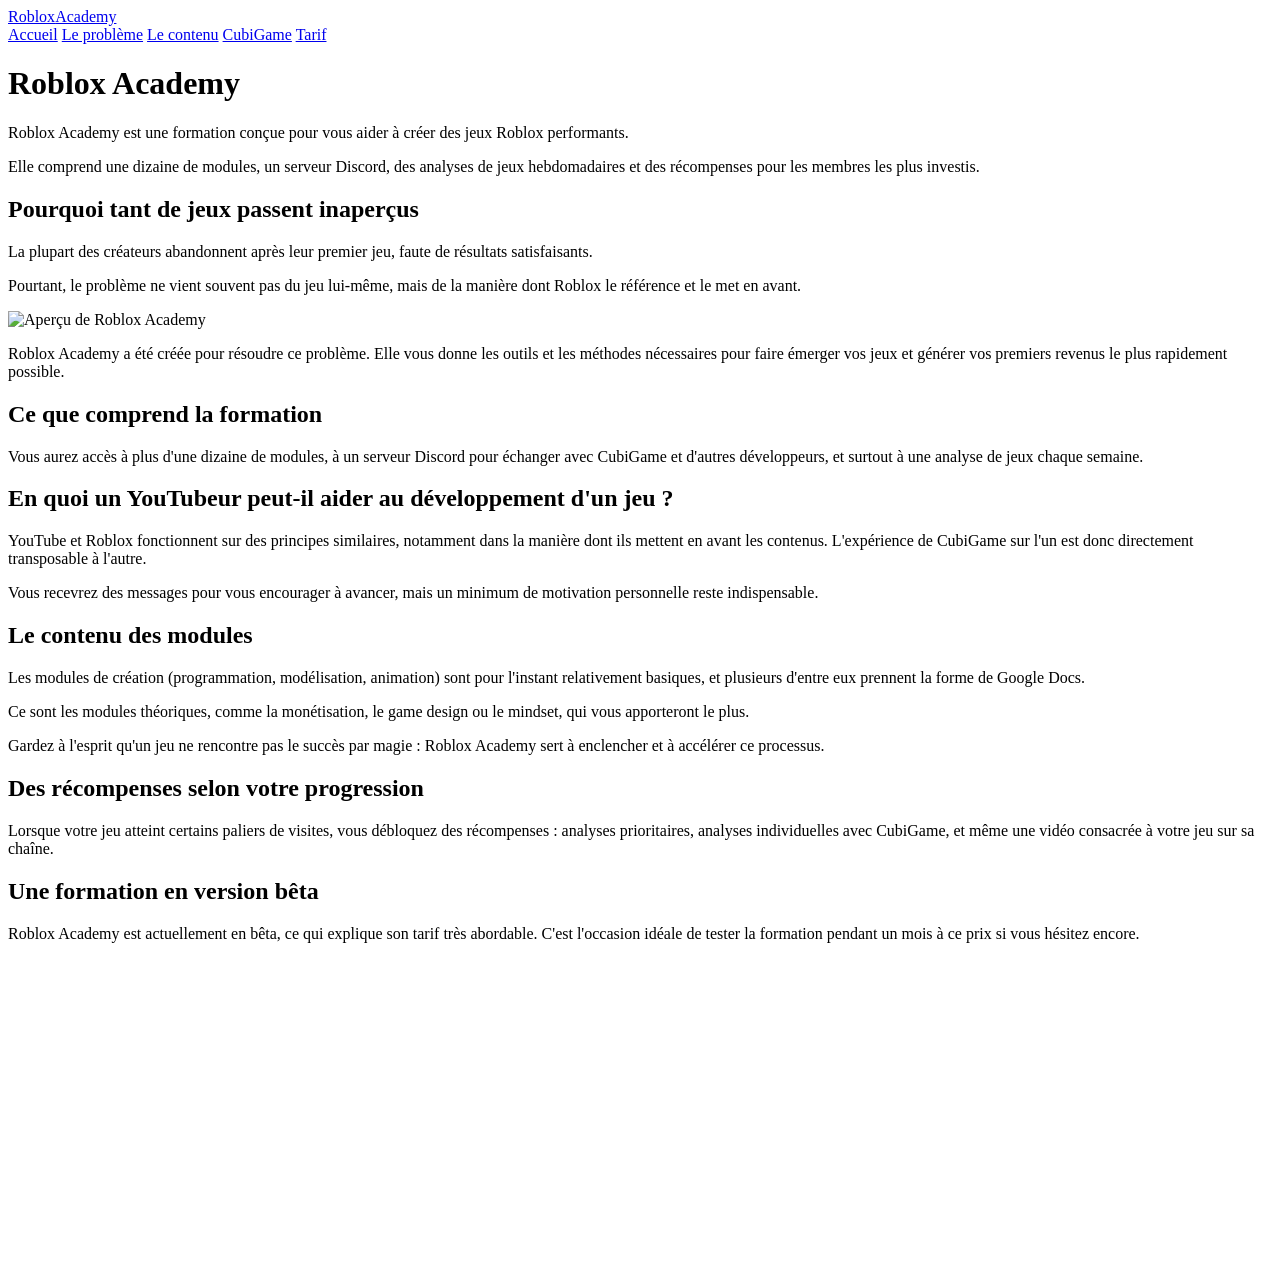
==== index.html @ 3a4d60ad "Update index.html" ====
<!DOCTYPE html>
<html lang="fr">
<head>
    <meta charset="utf-8">
    <meta name="viewport" content="width=device-width, initial-scale=1">
    <title>Roblox Academy</title>
</head>
<body>
    <header class="navbar">
        <div class="navbar-inner">
            <a href="index.html" class="logo">Roblox<span>Academy</span></a>
            <nav>
                <a href="index.html" class="active">Accueil</a>
                <a href="problem.html">Le problème</a>
                <a href="contenu.html">Le contenu</a>
                <a href="cubigame.html">CubiGame</a>
                <a href="tarif.html">Tarif</a>
            </nav>
        </div>
    </header>

    <h1>Roblox Academy</h1>

    <p>Roblox Academy est une formation conçue pour vous aider à créer des jeux Roblox performants.</p>
    <p>Elle comprend une dizaine de modules, un serveur Discord, des analyses de jeux hebdomadaires et des récompenses pour les membres les plus investis.</p>

    <h2>Pourquoi tant de jeux passent inaperçus</h2>
    <p>La plupart des créateurs abandonnent après leur premier jeu, faute de résultats satisfaisants.</p>
    <p>Pourtant, le problème ne vient souvent pas du jeu lui-même, mais de la manière dont Roblox le référence et le met en avant.</p>

    <img src="https://media.discordapp.net/attachments/1519325950494507060/1571091076020707388/image.png?ex=6af97815&is=6af82695&hm=ee813c17d4897b6e3e21b41268b101e40767ba41e4e4d98013c085d9d23080a9&format=webp&quality=lossless&width=1280&height=710" width="200" alt="Aperçu de Roblox Academy">

    <p>Roblox Academy a été créée pour résoudre ce problème. Elle vous donne les outils et les méthodes nécessaires pour faire émerger vos jeux et générer vos premiers revenus le plus rapidement possible.</p>

    <h2>Ce que comprend la formation</h2>
    <p>Vous aurez accès à plus d'une dizaine de modules, à un serveur Discord pour échanger avec CubiGame et d'autres développeurs, et surtout à une analyse de jeux chaque semaine.</p>

    <h2>En quoi un YouTubeur peut-il aider au développement d'un jeu ?</h2>
    <p>YouTube et Roblox fonctionnent sur des principes similaires, notamment dans la manière dont ils mettent en avant les contenus. L'expérience de CubiGame sur l'un est donc directement transposable à l'autre.</p>
    <p>Vous recevrez des messages pour vous encourager à avancer, mais un minimum de motivation personnelle reste indispensable.</p>

    <h2>Le contenu des modules</h2>
    <p>Les modules de création (programmation, modélisation, animation) sont pour l'instant relativement basiques, et plusieurs d'entre eux prennent la forme de Google Docs.</p>
    <p>Ce sont les modules théoriques, comme la monétisation, le game design ou le mindset, qui vous apporteront le plus.</p>
    <p>Gardez à l'esprit qu'un jeu ne rencontre pas le succès par magie : Roblox Academy sert à enclencher et à accélérer ce processus.</p>

    <h2>Des récompenses selon votre progression</h2>
    <p>Lorsque votre jeu atteint certains paliers de visites, vous débloquez des récompenses : analyses prioritaires, analyses individuelles avec CubiGame, et même une vidéo consacrée à votre jeu sur sa chaîne.</p>

    <h2>Une formation en version bêta</h2>
    <p>Roblox Academy est actuellement en bêta, ce qui explique son tarif très abordable. C'est l'occasion idéale de tester la formation pendant un mois à ce prix si vous hésitez encore.</p>

    <iframe width="560" height="315" src="https://www.youtube.com/embed/pSjx_tDbdrU?si=dmgBU6yh7pRNhplI" title="Vidéo de présentation de Roblox Academy" frameborder="0" allow="accelerometer; autoplay; clipboard-write; encrypted-media; gyroscope; picture-in-picture; web-share" referrerpolicy="strict-origin-when-cross-origin" allowfullscreen></iframe>
    
</body>
</html>
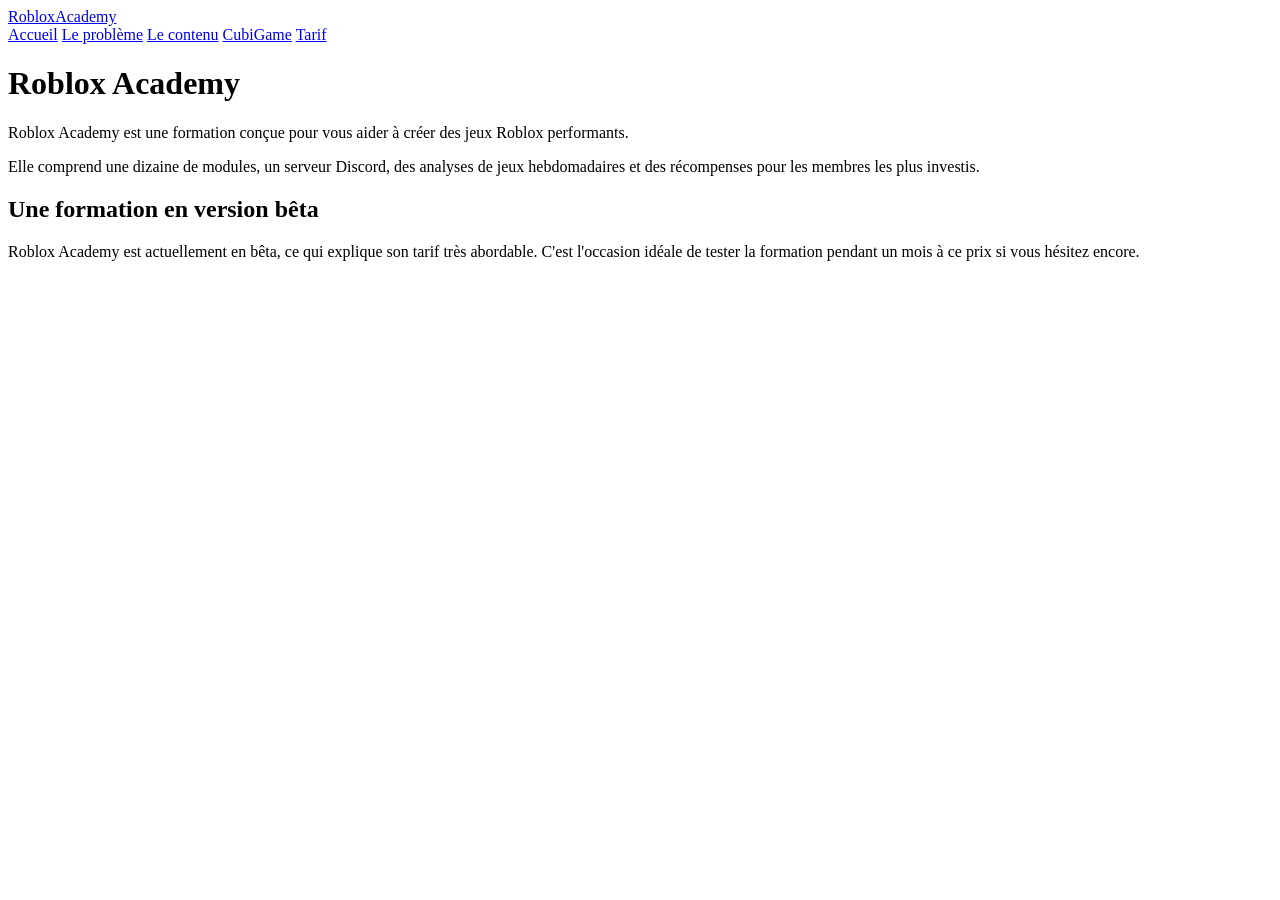
==== commit de4f09d5: "Update index.html" ====
--- a/index.html
+++ b/index.html
@@ -23,30 +23,7 @@
 
     <p>Roblox Academy est une formation conçue pour vous aider à créer des jeux Roblox performants.</p>
     <p>Elle comprend une dizaine de modules, un serveur Discord, des analyses de jeux hebdomadaires et des récompenses pour les membres les plus investis.</p>
-
-    <h2>Pourquoi tant de jeux passent inaperçus</h2>
-    <p>La plupart des créateurs abandonnent après leur premier jeu, faute de résultats satisfaisants.</p>
-    <p>Pourtant, le problème ne vient souvent pas du jeu lui-même, mais de la manière dont Roblox le référence et le met en avant.</p>
-
-    <img src="https://media.discordapp.net/attachments/1519325950494507060/1571091076020707388/image.png?ex=6af97815&is=6af82695&hm=ee813c17d4897b6e3e21b41268b101e40767ba41e4e4d98013c085d9d23080a9&format=webp&quality=lossless&width=1280&height=710" width="200" alt="Aperçu de Roblox Academy">
-
-    <p>Roblox Academy a été créée pour résoudre ce problème. Elle vous donne les outils et les méthodes nécessaires pour faire émerger vos jeux et générer vos premiers revenus le plus rapidement possible.</p>
-
-    <h2>Ce que comprend la formation</h2>
-    <p>Vous aurez accès à plus d'une dizaine de modules, à un serveur Discord pour échanger avec CubiGame et d'autres développeurs, et surtout à une analyse de jeux chaque semaine.</p>
-
-    <h2>En quoi un YouTubeur peut-il aider au développement d'un jeu ?</h2>
-    <p>YouTube et Roblox fonctionnent sur des principes similaires, notamment dans la manière dont ils mettent en avant les contenus. L'expérience de CubiGame sur l'un est donc directement transposable à l'autre.</p>
-    <p>Vous recevrez des messages pour vous encourager à avancer, mais un minimum de motivation personnelle reste indispensable.</p>
-
-    <h2>Le contenu des modules</h2>
-    <p>Les modules de création (programmation, modélisation, animation) sont pour l'instant relativement basiques, et plusieurs d'entre eux prennent la forme de Google Docs.</p>
-    <p>Ce sont les modules théoriques, comme la monétisation, le game design ou le mindset, qui vous apporteront le plus.</p>
-    <p>Gardez à l'esprit qu'un jeu ne rencontre pas le succès par magie : Roblox Academy sert à enclencher et à accélérer ce processus.</p>
-
-    <h2>Des récompenses selon votre progression</h2>
-    <p>Lorsque votre jeu atteint certains paliers de visites, vous débloquez des récompenses : analyses prioritaires, analyses individuelles avec CubiGame, et même une vidéo consacrée à votre jeu sur sa chaîne.</p>
-
+    
     <h2>Une formation en version bêta</h2>
     <p>Roblox Academy est actuellement en bêta, ce qui explique son tarif très abordable. C'est l'occasion idéale de tester la formation pendant un mois à ce prix si vous hésitez encore.</p>
 
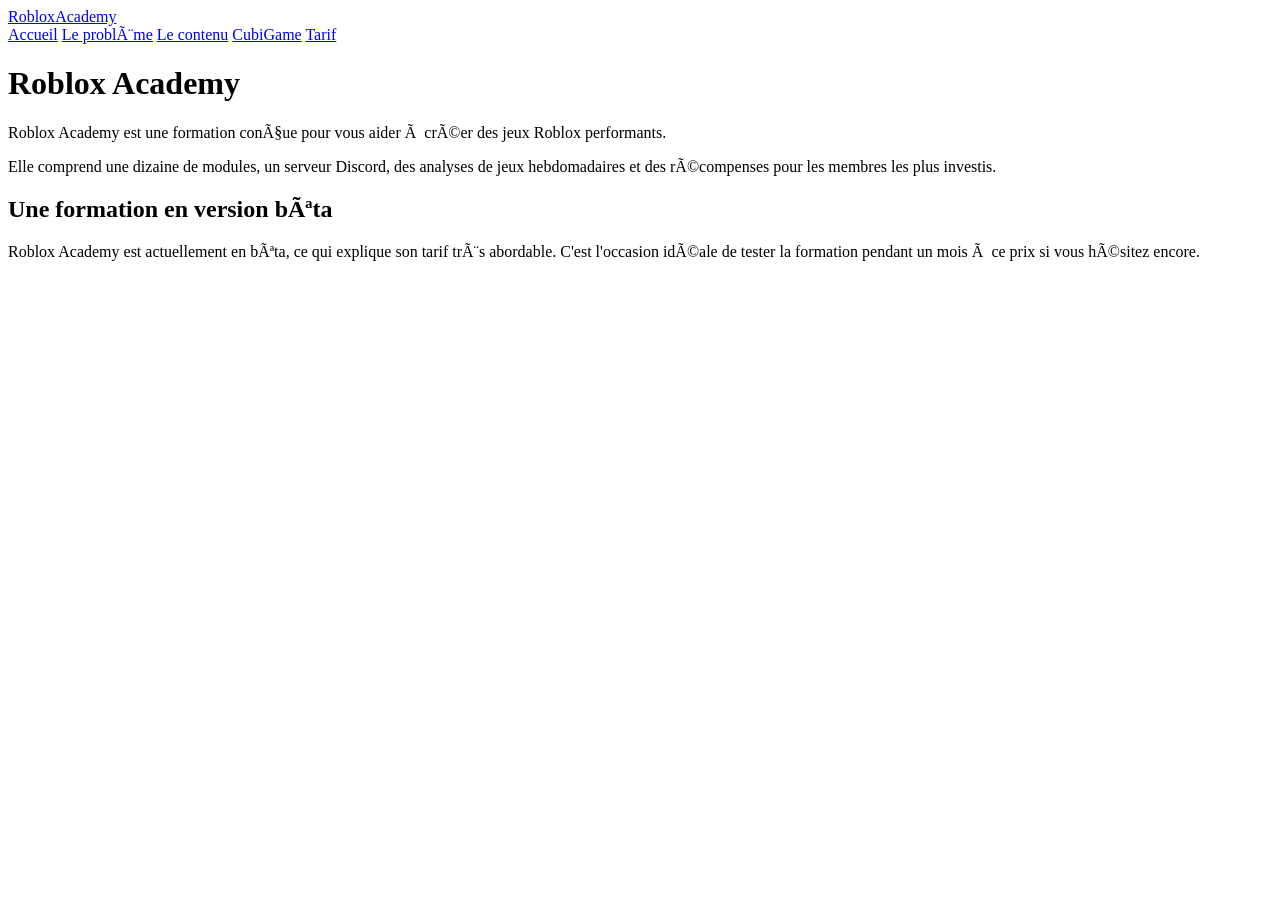
==== commit 1f79b81e: "Update index.html" ====
--- a/index.html
+++ b/index.html
@@ -1,6 +1,7 @@
 <!DOCTYPE html>
 <html lang="fr">
 <head>
+  <link rel="stylesheet" href="style.css"
     <meta charset="utf-8">
     <meta name="viewport" content="width=device-width, initial-scale=1">
     <title>Roblox Academy</title>
@@ -27,7 +28,7 @@
     <h2>Une formation en version bêta</h2>
     <p>Roblox Academy est actuellement en bêta, ce qui explique son tarif très abordable. C'est l'occasion idéale de tester la formation pendant un mois à ce prix si vous hésitez encore.</p>
 
-    <iframe width="560" height="315" src="https://www.youtube.com/embed/pSjx_tDbdrU?si=dmgBU6yh7pRNhplI" title="Vidéo de présentation de Roblox Academy" frameborder="0" allow="accelerometer; autoplay; clipboard-write; encrypted-media; gyroscope; picture-in-picture; web-share" referrerpolicy="strict-origin-when-cross-origin" allowfullscreen></iframe>
+    <iframe class="video" width="560" height="315" src="https://www.youtube.com/embed/pSjx_tDbdrU?si=dmgBU6yh7pRNhplI" title="Vidéo de présentation de Roblox Academy" frameborder="0" allow="accelerometer; autoplay; clipboard-write; encrypted-media; gyroscope; picture-in-picture; web-share" referrerpolicy="strict-origin-when-cross-origin" allowfullscreen></iframe>
     
 </body>
 </html>
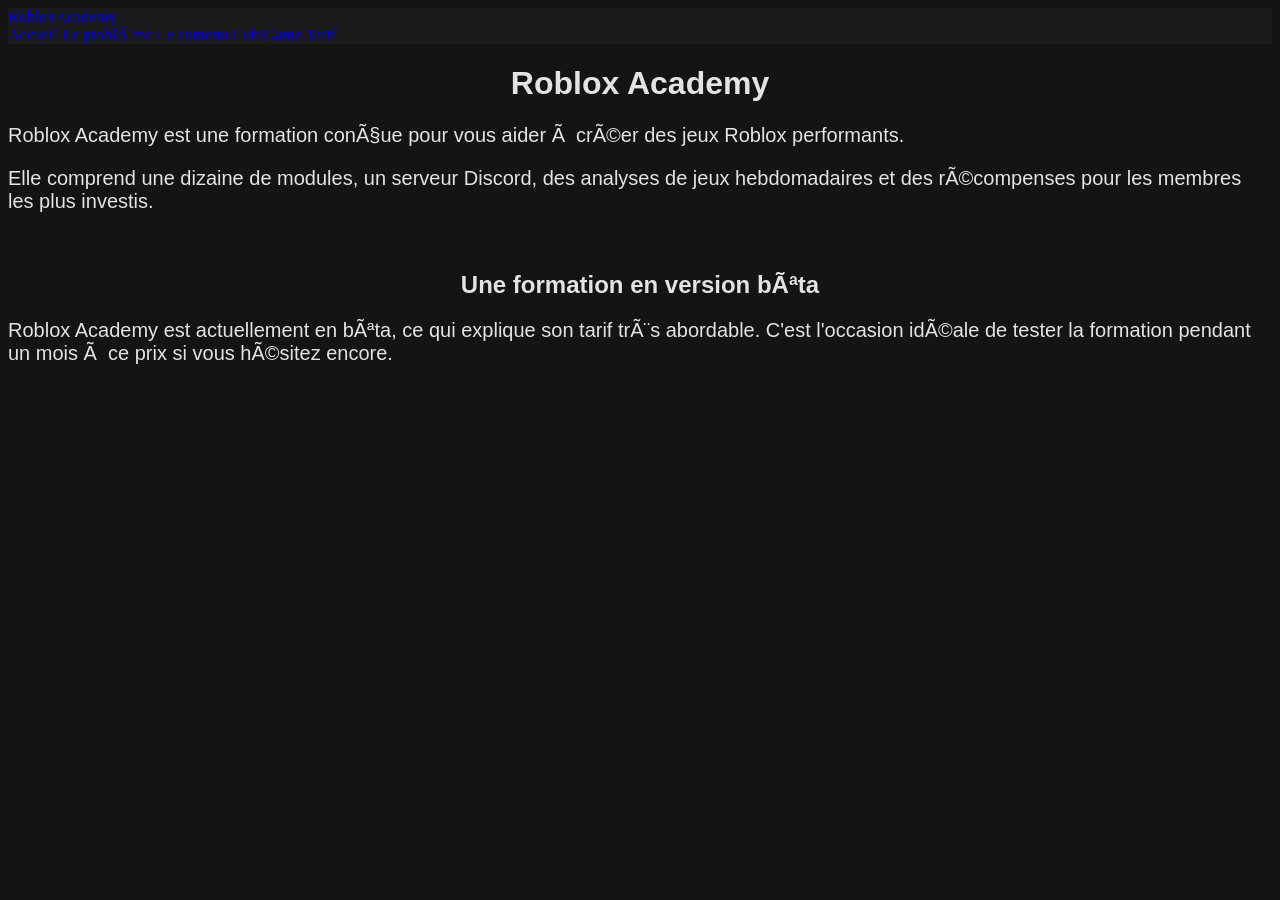
==== commit bbc54c39: "Update index.html" ====
--- a/index.html
+++ b/index.html
@@ -24,10 +24,10 @@
 
     <p>Roblox Academy est une formation conçue pour vous aider à créer des jeux Roblox performants.</p>
     <p>Elle comprend une dizaine de modules, un serveur Discord, des analyses de jeux hebdomadaires et des récompenses pour les membres les plus investis.</p>
-    
+    <br/>
     <h2>Une formation en version bêta</h2>
     <p>Roblox Academy est actuellement en bêta, ce qui explique son tarif très abordable. C'est l'occasion idéale de tester la formation pendant un mois à ce prix si vous hésitez encore.</p>
-
+  <br/>
     <iframe class="video" width="560" height="315" src="https://www.youtube.com/embed/pSjx_tDbdrU?si=dmgBU6yh7pRNhplI" title="Vidéo de présentation de Roblox Academy" frameborder="0" allow="accelerometer; autoplay; clipboard-write; encrypted-media; gyroscope; picture-in-picture; web-share" referrerpolicy="strict-origin-when-cross-origin" allowfullscreen></iframe>
     
 </body>
--- a/style.css
+++ b/style.css
@@ -0,0 +1,31 @@
+header {
+  background-color: #1b1b1b;
+}
+
+body {
+  background-color: #141414;
+}
+
+h1 {
+  color: #e3e3e3;
+  text-align: center;
+  font-family: Sans-Serif;
+}
+
+h2 {
+  color: #e3e3e3;
+  text-align: center;
+  font-family: Sans-Serif;
+}
+
+p {
+  color: #e3e3e3;
+  font-family: Sans-Serif;
+  font-size: 20px;
+}
+
+.video {
+  display: block;
+  width: 85%;
+  margin: 0 auto;
+}
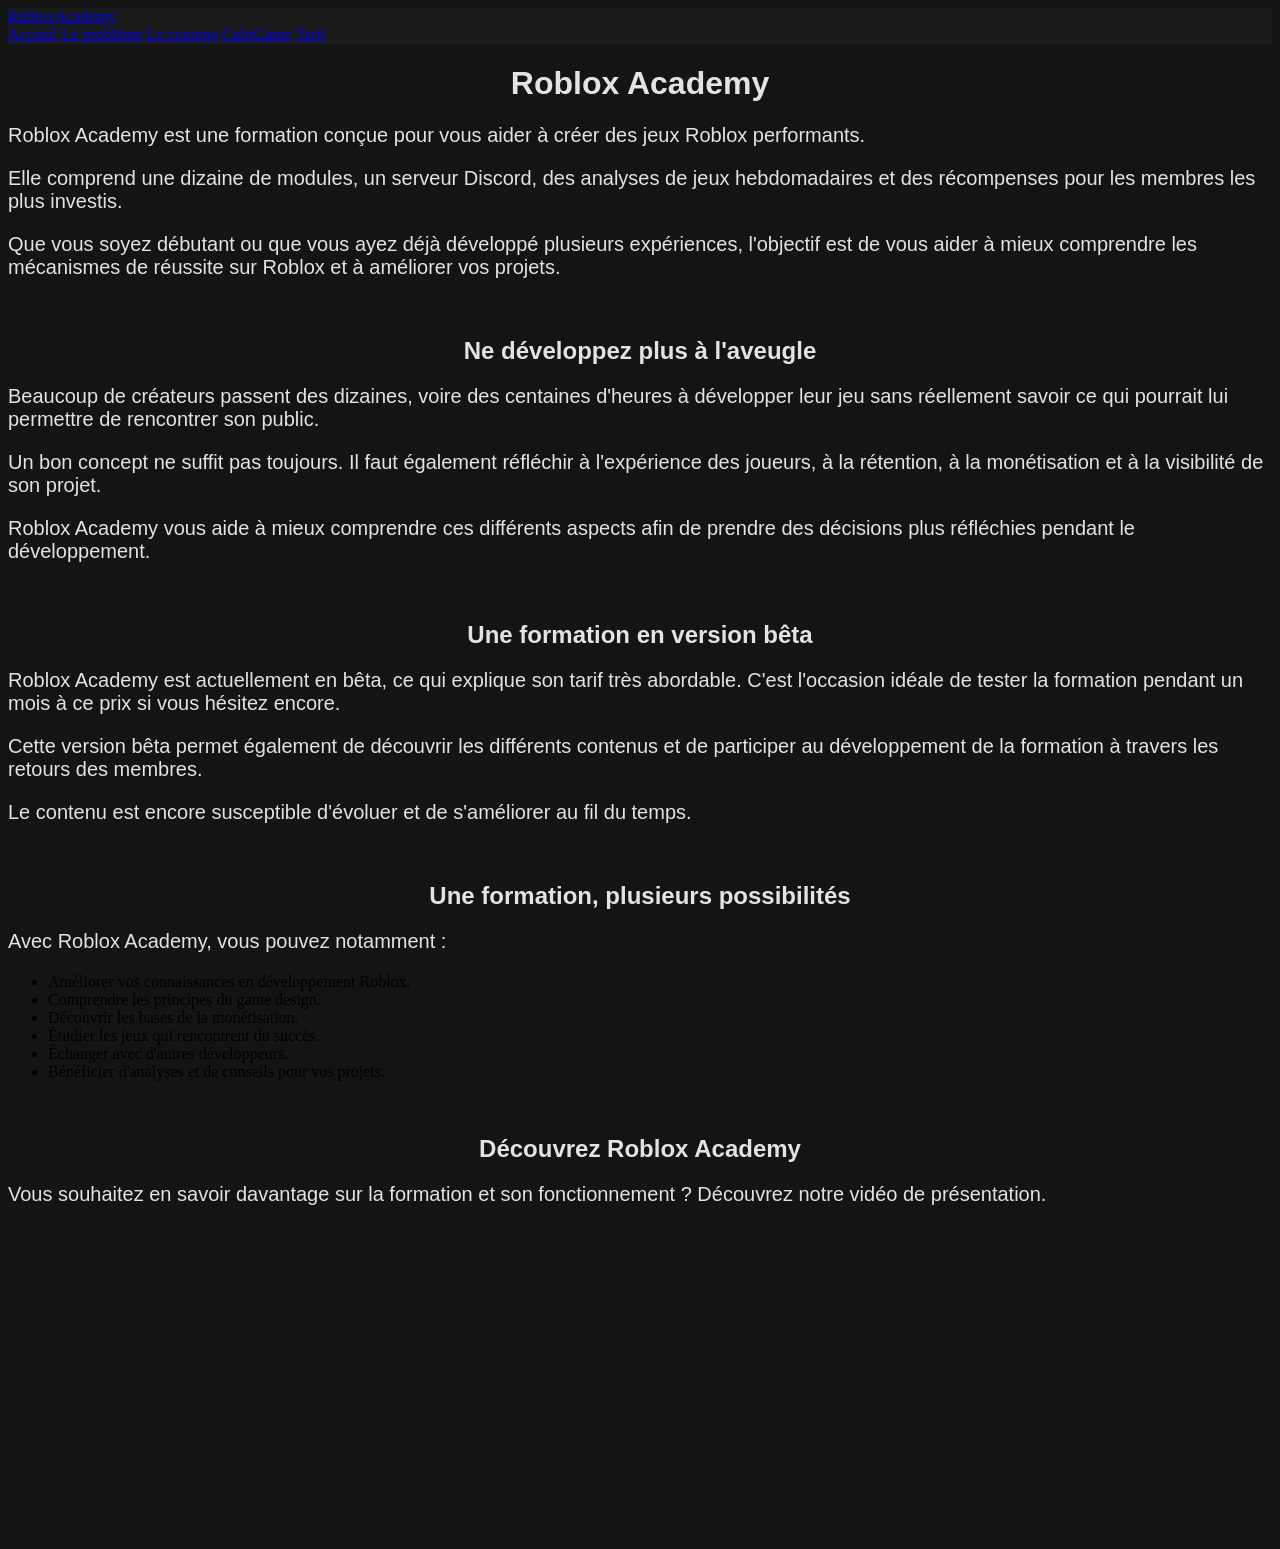
==== commit 731161cf: "Update index.html" ====
--- a/index.html
+++ b/index.html
@@ -1,34 +1,64 @@
+
 <!DOCTYPE html>
 <html lang="fr">
 <head>
-  <link rel="stylesheet" href="style.css"
-    <meta charset="utf-8">
-    <meta name="viewport" content="width=device-width, initial-scale=1">
-    <title>Roblox Academy</title>
+  <meta charset="utf-8">
+  <meta name="viewport" content="width=device-width, initial-scale=1">
+  <link rel="stylesheet" href="style.css">
+  <title>Roblox Academy</title>
 </head>
 <body>
-    <header class="navbar">
-        <div class="navbar-inner">
-            <a href="index.html" class="logo">Roblox<span>Academy</span></a>
-            <nav>
-                <a href="index.html" class="active">Accueil</a>
-                <a href="problem.html">Le problème</a>
-                <a href="contenu.html">Le contenu</a>
-                <a href="cubigame.html">CubiGame</a>
-                <a href="tarif.html">Tarif</a>
-            </nav>
-        </div>
-    </header>
+  <header class="navbar">
+    <div class="navbar-inner">
+      <a href="index.html" class="logo">Roblox<span>Academy</span></a>
+      <nav>
+        <a href="index.html" class="active">Accueil</a>
+        <a href="problem.html">Le problème</a>
+        <a href="contenu.html">Le contenu</a>
+        <a href="cubigame.html">CubiGame</a>
+        <a href="tarif.html">Tarif</a>
+      </nav>
+    </div>
+  </header>
 
-    <h1>Roblox Academy</h1>
+  <h1>Roblox Academy</h1>
 
-    <p>Roblox Academy est une formation conçue pour vous aider à créer des jeux Roblox performants.</p>
-    <p>Elle comprend une dizaine de modules, un serveur Discord, des analyses de jeux hebdomadaires et des récompenses pour les membres les plus investis.</p>
-    <br/>
-    <h2>Une formation en version bêta</h2>
-    <p>Roblox Academy est actuellement en bêta, ce qui explique son tarif très abordable. C'est l'occasion idéale de tester la formation pendant un mois à ce prix si vous hésitez encore.</p>
+  <p>Roblox Academy est une formation conçue pour vous aider à créer des jeux Roblox performants.</p>
+  <p>Elle comprend une dizaine de modules, un serveur Discord, des analyses de jeux hebdomadaires et des récompenses pour les membres les plus investis.</p>
+  <p>Que vous soyez débutant ou que vous ayez déjà développé plusieurs expériences, l'objectif est de vous aider à mieux comprendre les mécanismes de réussite sur Roblox et à améliorer vos projets.</p>
+
   <br/>
-    <iframe class="video" width="560" height="315" src="https://www.youtube.com/embed/pSjx_tDbdrU?si=dmgBU6yh7pRNhplI" title="Vidéo de présentation de Roblox Academy" frameborder="0" allow="accelerometer; autoplay; clipboard-write; encrypted-media; gyroscope; picture-in-picture; web-share" referrerpolicy="strict-origin-when-cross-origin" allowfullscreen></iframe>
-    
+
+  <h2>Ne développez plus à l'aveugle</h2>
+  <p>Beaucoup de créateurs passent des dizaines, voire des centaines d'heures à développer leur jeu sans réellement savoir ce qui pourrait lui permettre de rencontrer son public.</p>
+  <p>Un bon concept ne suffit pas toujours. Il faut également réfléchir à l'expérience des joueurs, à la rétention, à la monétisation et à la visibilité de son projet.</p>
+  <p>Roblox Academy vous aide à mieux comprendre ces différents aspects afin de prendre des décisions plus réfléchies pendant le développement.</p>
+
+  <br/>
+
+  <h2>Une formation en version bêta</h2>
+  <p>Roblox Academy est actuellement en bêta, ce qui explique son tarif très abordable. C'est l'occasion idéale de tester la formation pendant un mois à ce prix si vous hésitez encore.</p>
+  <p>Cette version bêta permet également de découvrir les différents contenus et de participer au développement de la formation à travers les retours des membres.</p>
+  <p>Le contenu est encore susceptible d'évoluer et de s'améliorer au fil du temps.</p>
+
+  <br/>
+
+  <h2>Une formation, plusieurs possibilités</h2>
+  <p>Avec Roblox Academy, vous pouvez notamment :</p>
+  <ul>
+    <li>Améliorer vos connaissances en développement Roblox.</li>
+    <li>Comprendre les principes du game design.</li>
+    <li>Découvrir les bases de la monétisation.</li>
+    <li>Étudier les jeux qui rencontrent du succès.</li>
+    <li>Échanger avec d'autres développeurs.</li>
+    <li>Bénéficier d'analyses et de conseils pour vos projets.</li>
+  </ul>
+
+  <br/>
+
+  <h2>Découvrez Roblox Academy</h2>
+  <p>Vous souhaitez en savoir davantage sur la formation et son fonctionnement ? Découvrez notre vidéo de présentation.</p>
+
+  <iframe class="video" width="560" height="315" src="https://www.youtube.com/embed/pSjx_tDbdrU?si=dmgBU6yh7pRNhplI" title="Vidéo de présentation de Roblox Academy" frameborder="0" allow="accelerometer; autoplay; clipboard-write; encrypted-media; gyroscope; picture-in-picture; web-share" referrerpolicy="strict-origin-when-cross-origin" allowfullscreen></iframe>
 </body>
 </html>
